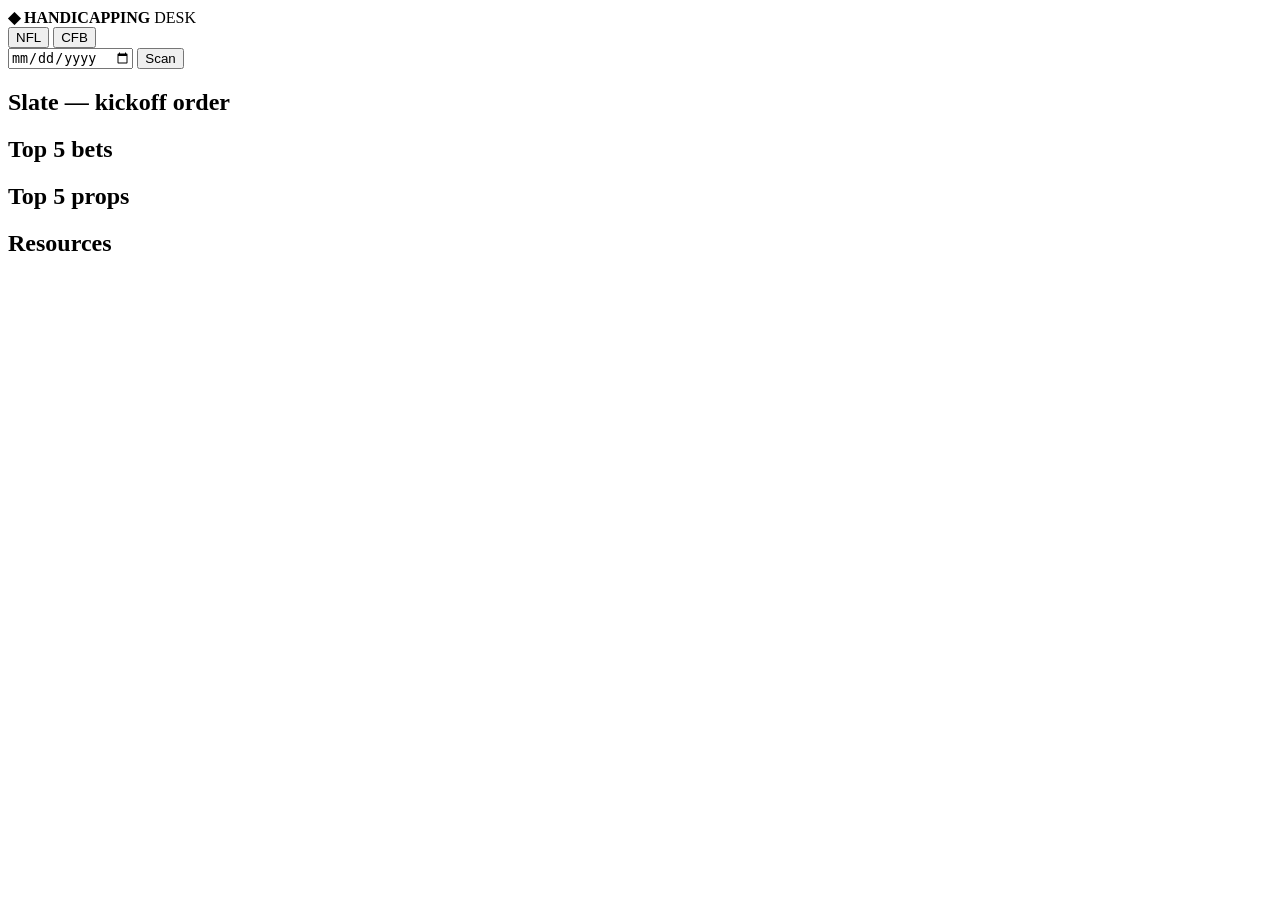
==== handicap/dashboard/templates/index.html @ 607a815e "Add signal detection and the local desk dashboard signals.py implements every label CLAUDE.md define" ====
<!doctype html>
<html lang="en"><head>
<meta charset="utf-8"><meta name="viewport" content="width=device-width,initial-scale=1">
<title>Handicapping Desk</title>
<link rel="stylesheet" href="/static/style.css">
</head><body>

<header>
  <div class="topbar">
    <div class="brand"><b>◆ HANDICAPPING</b> <span>DESK</span></div>
    <div class="toggle">
      <button id="t-nfl" class="on" onclick="setSport('nfl')">NFL</button>
      <button id="t-cfb" onclick="setSport('cfb')">CFB</button>
    </div>
    <input type="date" id="date">
    <button class="scan" id="scanBtn" onclick="scan()">Scan</button>
    <div class="clock" id="clock"></div>
  </div>
  <div class="strip" id="strip"></div>
  <div id="banner"></div>
</header>

<main>
  <section>
    <h2 class="sec-title">Slate — kickoff order</h2>
    <div id="games"></div>
    <div id="scanout"></div>
  </section>

  <aside>
    <div class="card">
      <h2 class="sec-title">Top 5 bets</h2>
      <div id="bets"></div>
    </div>
    <div class="card">
      <h2 class="sec-title">Top 5 props</h2>
      <div id="props"></div>
    </div>
    <div class="card">
      <h2 class="sec-title">Resources</h2>
      <div id="resources"></div>
    </div>
  </aside>
</main>

<script src="/static/app.js"></script>
</body></html>
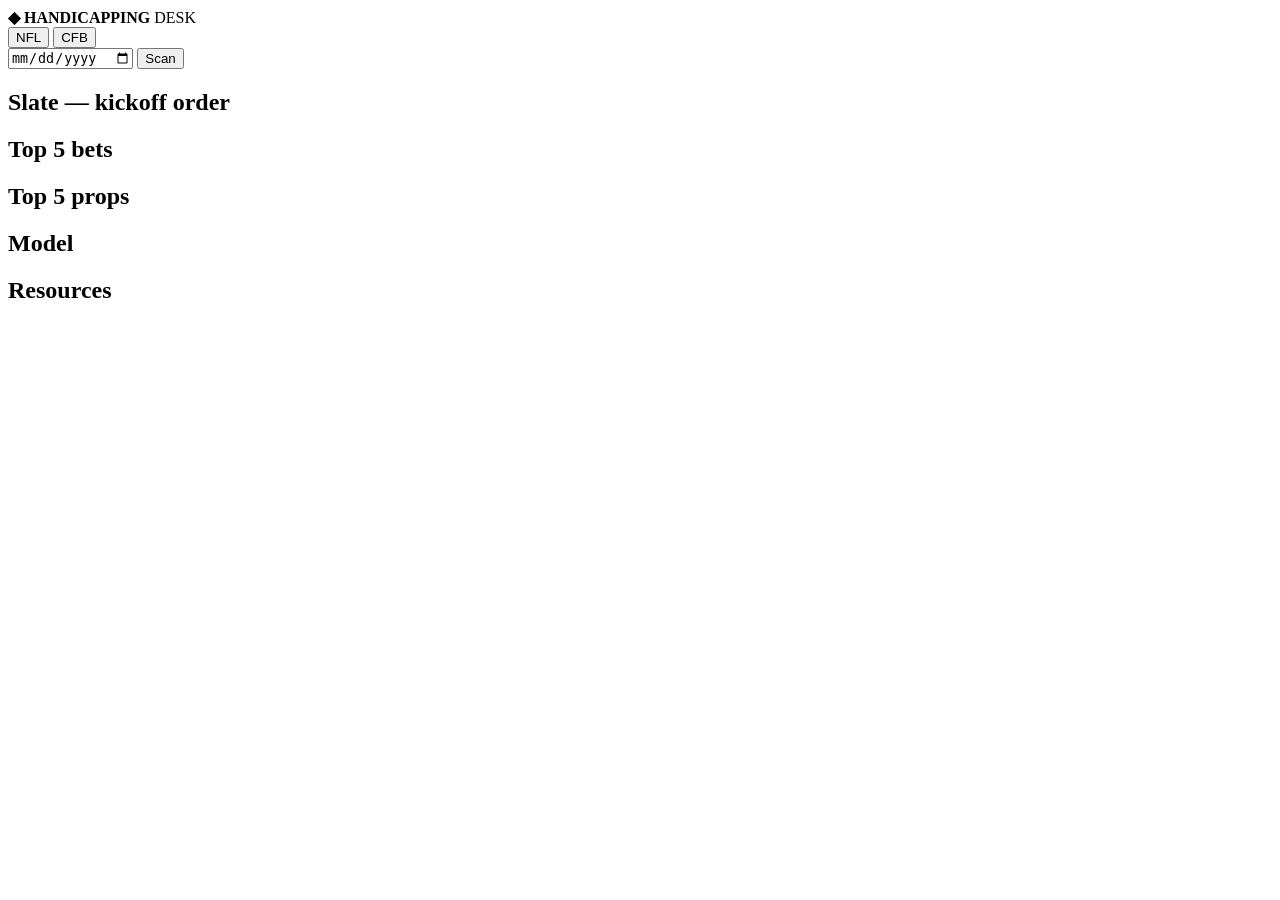
==== commit 1db926fd: "Add efficiency layer, model, backtest, lines/injuries/props tracking The efficiency layer is real an" ====
--- a/handicap/dashboard/templates/index.html
+++ b/handicap/dashboard/templates/index.html
@@ -37,6 +37,10 @@
       <div id="props"></div>
     </div>
     <div class="card">
+      <h2 class="sec-title">Model</h2>
+      <div id="model"></div>
+    </div>
+    <div class="card">
       <h2 class="sec-title">Resources</h2>
       <div id="resources"></div>
     </div>
